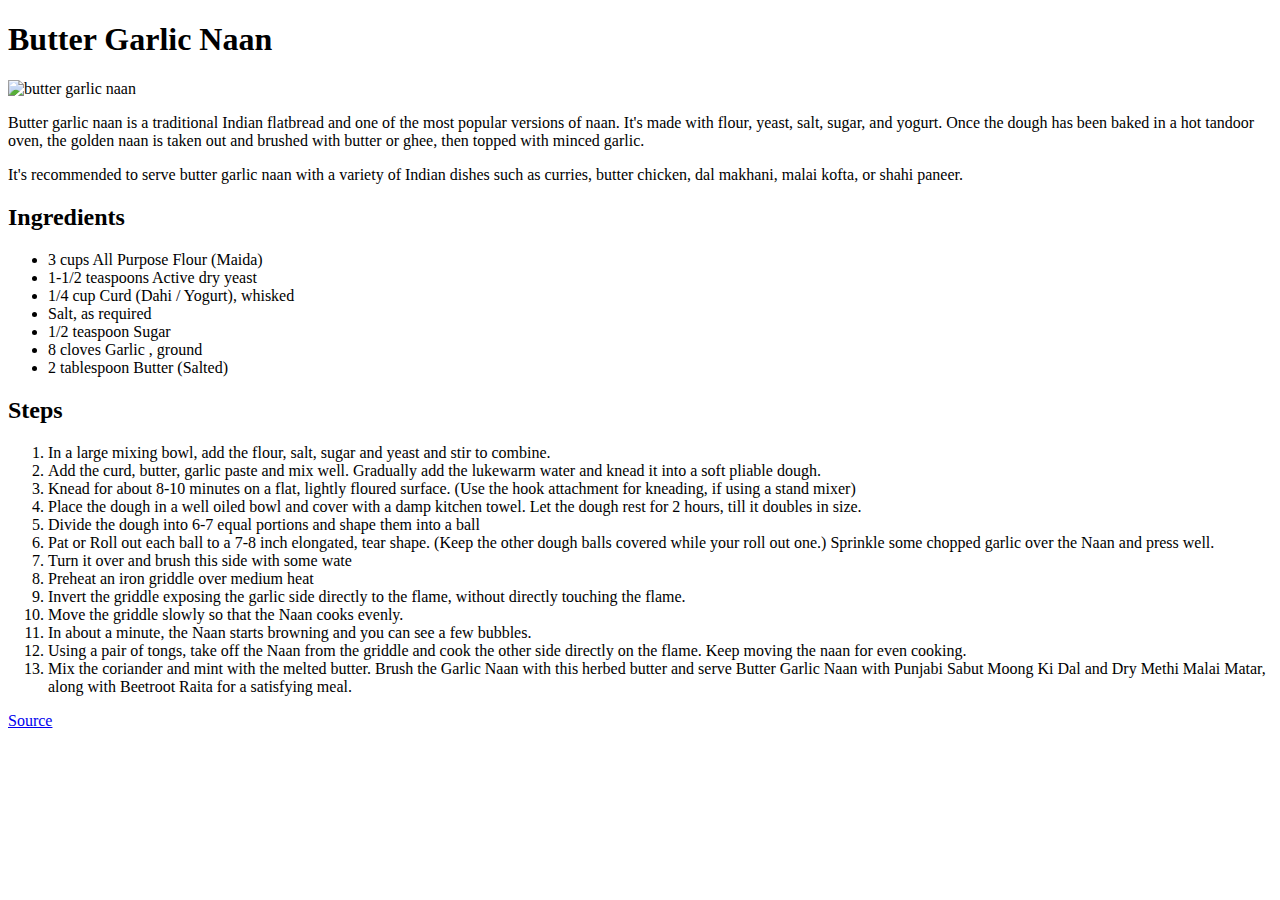
==== recipes/butter-garlic-naan.html @ 5dc20149 "Add recipes pages" ====
<!DOCTYPE html>
<html lang="en">
<head>
    <meta charset="UTF-8">
    <meta http-equiv="X-UA-Compatible" content="IE=edge">
    <meta name="viewport" content="width=device-width, initial-scale=1.0">
    <title>Butter Garlic Naan</title>
</head>
<body>
    <h1>Butter Garlic Naan</h1>
    <img src="https://www.archanaskitchen.com/images/archanaskitchen/1-Author/Madhuli_Ajay/Butter_Garlic_Naan_Garlic_flavoured_leavened_Flat_bread_.jpg" alt="butter garlic naan">
    <p>Butter garlic naan is a traditional Indian flatbread and one of the most popular versions of naan. It's made with flour, yeast, salt, sugar, and yogurt. Once the dough has been baked in a hot tandoor oven, the golden naan is taken out and brushed with butter or ghee, then topped with minced garlic.</p>
    <p>It's recommended to serve butter garlic naan with a variety of Indian dishes such as curries, butter chicken, dal makhani, malai kofta, or shahi paneer.</p>
    <h2>Ingredients</h2>
        <ul>
            <li>3 cups All Purpose Flour (Maida)</li>
            <li>1-1/2 teaspoons Active dry yeast</li>
            <li>1/4 cup Curd (Dahi / Yogurt), whisked </li>
            <li>Salt, as required </li>
            <li>1/2 teaspoon Sugar</li>
            <li>8 cloves Garlic	, ground </li>
            <li>2 tablespoon Butter (Salted)</li>
        </ul>
    <h2>Steps</h2>
        <ol>
            <li>In a large mixing bowl, add the flour, salt, sugar and yeast and stir to combine. </li>
            <li>Add the curd, butter, garlic paste and mix well. Gradually add the lukewarm water and knead it into a soft pliable dough.</li>
            <li>Knead for about 8-10 minutes on a flat, lightly floured surface. (Use the hook attachment for kneading, if using a stand mixer)</li>
            <li>Place the dough in a well oiled bowl and cover with a damp kitchen towel. Let the dough rest for 2 hours, till it doubles in size.</li>
            <li>Divide the dough into 6-7 equal portions and shape them into a ball</li>
            <li>Pat or Roll out each ball to a 7-8 inch elongated, tear shape. (Keep the other dough balls covered while your roll out one.) Sprinkle some chopped garlic over the Naan and press well.</li>
            <li>Turn it over and brush this side with some wate</li>
            <li>Preheat an iron griddle over medium heat</li>
            <li>Invert the griddle exposing the garlic side directly to the flame, without directly touching the flame.</li>
            <li>Move the griddle slowly so that the Naan cooks evenly.</li>
            <li>In about a minute, the Naan starts browning and you can see a few bubbles.</li>
            <li>Using a pair of tongs, take off the Naan from the griddle and cook the other side directly on the flame. Keep moving the naan for even cooking.</li>
            <li>Mix the coriander and mint with the melted butter. Brush the Garlic Naan with this herbed butter and serve Butter Garlic Naan with Punjabi Sabut Moong Ki Dal and Dry Methi Malai Matar, along with Beetroot Raita for a satisfying meal.</li>
        </ol>
    <footer>
        <a href="https://www.archanaskitchen.com/butter-garlic-naan-garlic-flavoured-flat-bread-recipe" target="_blank">Source</a>
    </footer>
</body>
</html>
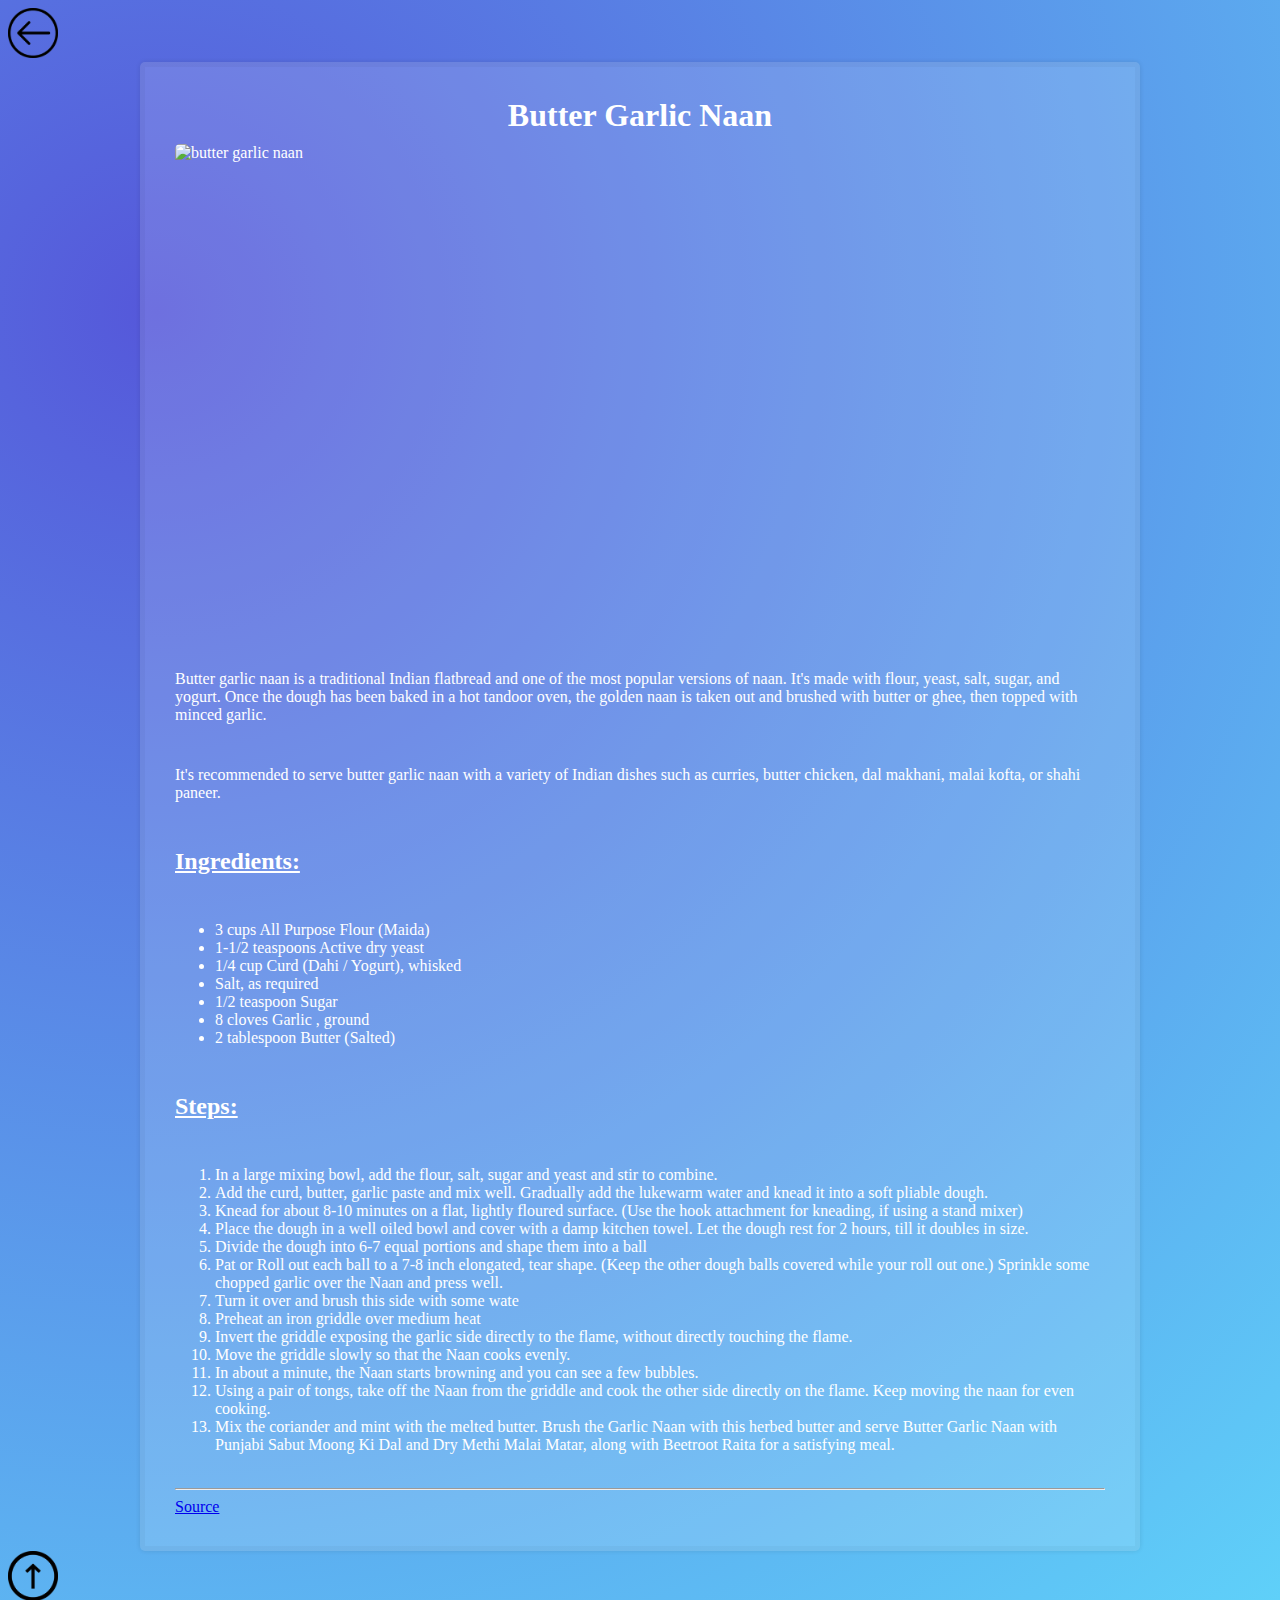
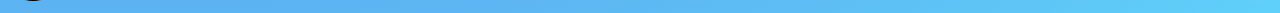
==== commit 3c80ff09: "add recipe page css" ====
--- a/recipes/butter-garlic-naan.html
+++ b/recipes/butter-garlic-naan.html
@@ -4,41 +4,49 @@
     <meta charset="UTF-8">
     <meta http-equiv="X-UA-Compatible" content="IE=edge">
     <meta name="viewport" content="width=device-width, initial-scale=1.0">
+    <link rel="stylesheet" href="../css/style-recipe.css">
     <title>Butter Garlic Naan</title>
 </head>
 <body>
-    <h1>Butter Garlic Naan</h1>
-    <img src="https://www.archanaskitchen.com/images/archanaskitchen/1-Author/Madhuli_Ajay/Butter_Garlic_Naan_Garlic_flavoured_leavened_Flat_bread_.jpg" alt="butter garlic naan">
-    <p>Butter garlic naan is a traditional Indian flatbread and one of the most popular versions of naan. It's made with flour, yeast, salt, sugar, and yogurt. Once the dough has been baked in a hot tandoor oven, the golden naan is taken out and brushed with butter or ghee, then topped with minced garlic.</p>
-    <p>It's recommended to serve butter garlic naan with a variety of Indian dishes such as curries, butter chicken, dal makhani, malai kofta, or shahi paneer.</p>
-    <h2>Ingredients</h2>
-        <ul>
-            <li>3 cups All Purpose Flour (Maida)</li>
-            <li>1-1/2 teaspoons Active dry yeast</li>
-            <li>1/4 cup Curd (Dahi / Yogurt), whisked </li>
-            <li>Salt, as required </li>
-            <li>1/2 teaspoon Sugar</li>
-            <li>8 cloves Garlic	, ground </li>
-            <li>2 tablespoon Butter (Salted)</li>
-        </ul>
-    <h2>Steps</h2>
-        <ol>
-            <li>In a large mixing bowl, add the flour, salt, sugar and yeast and stir to combine. </li>
-            <li>Add the curd, butter, garlic paste and mix well. Gradually add the lukewarm water and knead it into a soft pliable dough.</li>
-            <li>Knead for about 8-10 minutes on a flat, lightly floured surface. (Use the hook attachment for kneading, if using a stand mixer)</li>
-            <li>Place the dough in a well oiled bowl and cover with a damp kitchen towel. Let the dough rest for 2 hours, till it doubles in size.</li>
-            <li>Divide the dough into 6-7 equal portions and shape them into a ball</li>
-            <li>Pat or Roll out each ball to a 7-8 inch elongated, tear shape. (Keep the other dough balls covered while your roll out one.) Sprinkle some chopped garlic over the Naan and press well.</li>
-            <li>Turn it over and brush this side with some wate</li>
-            <li>Preheat an iron griddle over medium heat</li>
-            <li>Invert the griddle exposing the garlic side directly to the flame, without directly touching the flame.</li>
-            <li>Move the griddle slowly so that the Naan cooks evenly.</li>
-            <li>In about a minute, the Naan starts browning and you can see a few bubbles.</li>
-            <li>Using a pair of tongs, take off the Naan from the griddle and cook the other side directly on the flame. Keep moving the naan for even cooking.</li>
-            <li>Mix the coriander and mint with the melted butter. Brush the Garlic Naan with this herbed butter and serve Butter Garlic Naan with Punjabi Sabut Moong Ki Dal and Dry Methi Malai Matar, along with Beetroot Raita for a satisfying meal.</li>
-        </ol>
-    <footer>
-        <a href="https://www.archanaskitchen.com/butter-garlic-naan-garlic-flavoured-flat-bread-recipe" target="_blank">Source</a>
-    </footer>
+    <a href="../index.html"><img style ="width: 50px; height: 50px;" src="../img/back.png" alt=""></a>
+    <div class="wrapper">
+        <div class="in-wrapper">
+            <h1>Butter Garlic Naan</h1>
+            <img class= "recipe-img" src="https://www.archanaskitchen.com/images/archanaskitchen/1-Author/Madhuli_Ajay/Butter_Garlic_Naan_Garlic_flavoured_leavened_Flat_bread_.jpg" alt="butter garlic naan">
+            <p>Butter garlic naan is a traditional Indian flatbread and one of the most popular versions of naan. It's made with flour, yeast, salt, sugar, and yogurt. Once the dough has been baked in a hot tandoor oven, the golden naan is taken out and brushed with butter or ghee, then topped with minced garlic.</p>
+            <p>It's recommended to serve butter garlic naan with a variety of Indian dishes such as curries, butter chicken, dal makhani, malai kofta, or shahi paneer.</p>
+            <h2><u>Ingredients:</u></h2>
+                <ul>
+                    <li>3 cups All Purpose Flour (Maida)</li>
+                    <li>1-1/2 teaspoons Active dry yeast</li>
+                    <li>1/4 cup Curd (Dahi / Yogurt), whisked </li>
+                    <li>Salt, as required </li>
+                    <li>1/2 teaspoon Sugar</li>
+                    <li>8 cloves Garlic	, ground </li>
+                    <li>2 tablespoon Butter (Salted)</li>
+                </ul>
+            <h2><u>Steps:</u></h2>
+                <ol>
+                    <li>In a large mixing bowl, add the flour, salt, sugar and yeast and stir to combine. </li>
+                    <li>Add the curd, butter, garlic paste and mix well. Gradually add the lukewarm water and knead it into a soft pliable dough.</li>
+                    <li>Knead for about 8-10 minutes on a flat, lightly floured surface. (Use the hook attachment for kneading, if using a stand mixer)</li>
+                    <li>Place the dough in a well oiled bowl and cover with a damp kitchen towel. Let the dough rest for 2 hours, till it doubles in size.</li>
+                    <li>Divide the dough into 6-7 equal portions and shape them into a ball</li>
+                    <li>Pat or Roll out each ball to a 7-8 inch elongated, tear shape. (Keep the other dough balls covered while your roll out one.) Sprinkle some chopped garlic over the Naan and press well.</li>
+                    <li>Turn it over and brush this side with some wate</li>
+                    <li>Preheat an iron griddle over medium heat</li>
+                    <li>Invert the griddle exposing the garlic side directly to the flame, without directly touching the flame.</li>
+                    <li>Move the griddle slowly so that the Naan cooks evenly.</li>
+                    <li>In about a minute, the Naan starts browning and you can see a few bubbles.</li>
+                    <li>Using a pair of tongs, take off the Naan from the griddle and cook the other side directly on the flame. Keep moving the naan for even cooking.</li>
+                    <li>Mix the coriander and mint with the melted butter. Brush the Garlic Naan with this herbed butter and serve Butter Garlic Naan with Punjabi Sabut Moong Ki Dal and Dry Methi Malai Matar, along with Beetroot Raita for a satisfying meal.</li>
+                </ol>
+            <footer>
+                <hr>
+                <a href="https://www.archanaskitchen.com/butter-garlic-naan-garlic-flavoured-flat-bread-recipe" target="_blank">Source</a>
+            </footer>
+        </div>
+    </div>
+    <a href="#top"><img style ="width: 50px; height: 50px;" src="../img/up.png" alt=""></a>
 </body>
 </html>--- a/css/style-recipe.css
+++ b/css/style-recipe.css
@@ -0,0 +1,40 @@
+html {
+    box-sizing: border-box;
+    min-height: 100%;
+}
+
+body {  
+    background-image: radial-gradient( circle farthest-corner at 12.3% 19.3%,  rgba(85,88,218,1) 0%, rgba(95,209,249,1) 100.2% );
+ }
+
+ .wrapper {
+    display: grid;
+    grid-template-columns: minmax(500px, 1000px);
+    justify-items: center;  
+    justify-content: center;
+    color: white;
+ }
+
+.in-wrapper {
+    display: grid;
+    grid-template-columns: 1fr;
+    row-gap: 10px;
+    border: 5px solid rgba(0, 0, 0, 0.03);
+    border-radius: 5px;
+    background: rgba(255, 255, 255, 0.15);
+    box-shadow: 0 0 5px rgba(0, 0, 0, 0.1);
+    justify-items: stretch; 
+    padding: 30px;
+}
+
+.recipe-img {
+     width: 100%;
+     height: 500px;
+     margin: auto;
+     border-radius: 5px;
+ }
+
+h1 {
+    margin: auto;
+}
+
